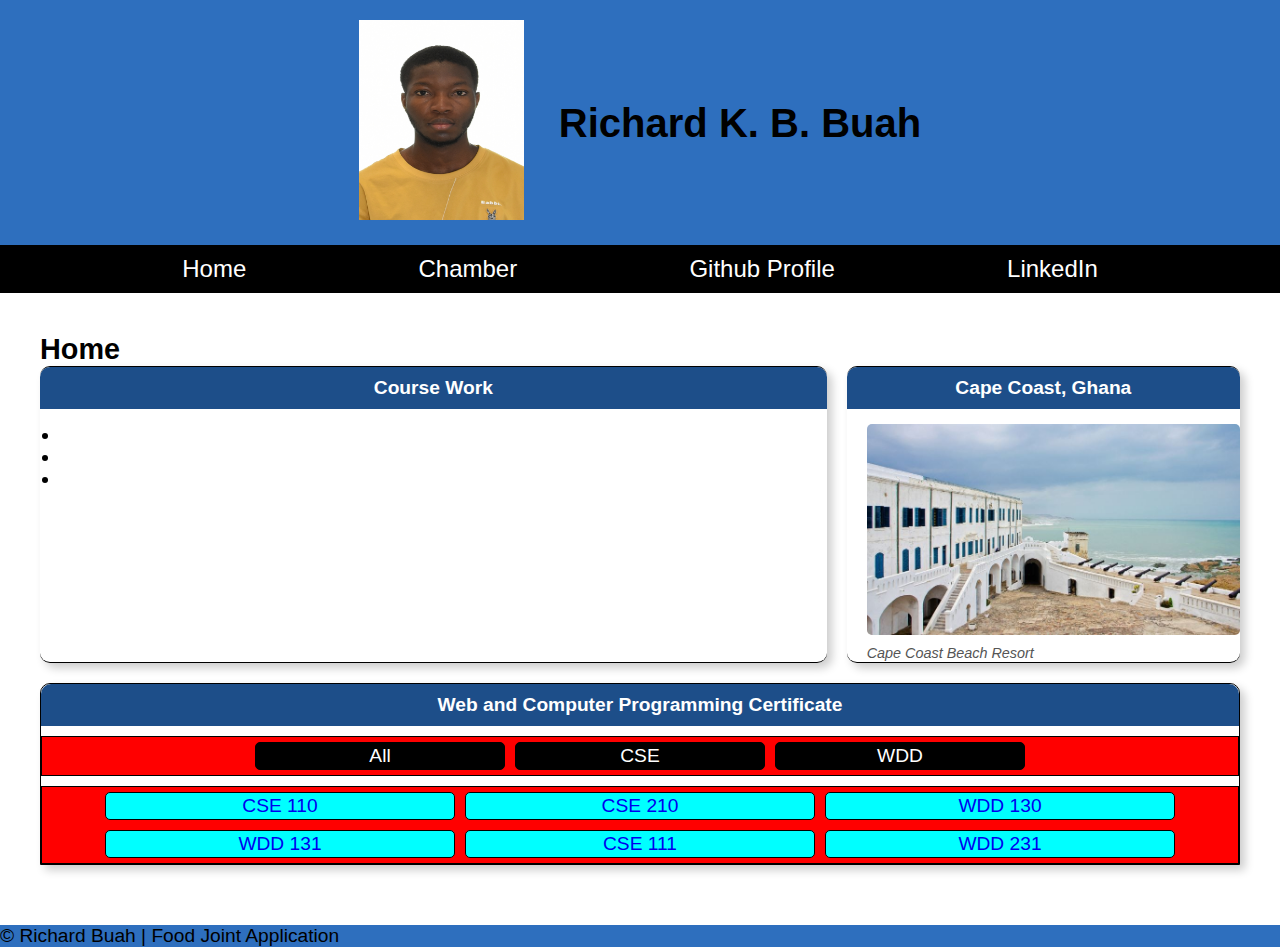
==== index.html @ 62bd8277 "progress into week 2" ====
<!DOCTYPE html>
<html lang="en">
<head>
    <meta charset="UTF-8">
    <meta name="viewport" content="width=device-width, initial-scale=1.0">
    <link rel="stylesheet" href="styles/normalize.css"> 
    <title>Home Page</title>
    <link rel="stylesheet" href="styles/small.css">
    <link rel="stylesheet" href="styles/large.css">
    <link rel="stylesheet" href="styles/normalize.css">
    <script src="scripts/dates.js"></script>
    <script src="scripts/navigation.js"></script>
    <script src="scripts/course.js"></script>
</head>
<body>
    <header>
        <figure>
            <img src="images/profile.jpg" alt="Profile Picture" width="200px" height="200px">
        </figure>
        <span id="namehead">Richard K. B. Buah</span>
    </header>

    <nav>
        <a href="#">Home</a>
        <a href="#">Chamber</a>
        <a href="#">Github Profile</a>
        <a href="#">LinkedIn</a>
    </nav>

    <main>
        <h2>Home</h2>
        <section class="firstbox">
            <div class="coursework">
                <h2>Course Work</h2>
                <ul>
                    <li></li>
                    <li></li>
                    <li></li>
                </ul>
            </div>
            <div class="country">
                <h2>Cape Coast, Ghana</h2>
                <figure>
                    <img src="images/castle.png" alt="Cape Coast Castle">
                    <figcaption>Cape Coast Beach Resort</figcaption>
                </figure>
            </div>
        </section>
        <section class="program">
            <h2>Web and Computer Programming Certificate</h2>
            <div class="programhead">
                <div><a href="#">All</a></div>
                <div><a href="#">CSE</a></div>
                <div><a href="#">WDD</a></div>
            </div>
            <div class="programcourse">
                <div><a href="#">CSE 110</a></div>
                <div><a href="#">CSE 210</a></div>
                <div><a href="#">WDD 130</a></div>
                <div><a href="#">WDD 131</a></div>
                <div><a href="#">CSE 111</a></div>
                <div><a href="#">WDD 231</a></div>
            </div>
        </section>
    </main>

    <footer>
        <p>&copy;<span id="currentyear"></span> Richard Buah | Food Joint Application</p>
        <p class="lastModified"></p>
    </footer>
</body>
</html>
---- styles/small.css ----
/* Universal Reset */
* {
    margin: 0;
    padding: 0;
    box-sizing: border-box;
}

body {
    font-family: 'Roboto', sans-serif;
    font-size: 1.2rem;
}

header {
    background-color: rgb(46, 111, 190);
    display: flex;
    justify-content: center;
    align-items: center;
    padding: 20px;
}

#namehead {
    font-weight: 900;
    font-size: 2.5rem;
}

header img {
    padding-right: 35px;
}

nav {
    display: flex;
    justify-content: space-evenly;
    background-color: black; 
    font-size: 1.5rem; 
    padding: 10px;
}

nav a {
    text-decoration: none;
    color: white;
}

main {
    padding: 1.5rem;
    margin: 1rem;
}

section {
    margin-bottom: 20px;
}

.firstbox {
    display: grid;
    grid-template-columns: 2fr 1fr;
    gap: 20px;
}

.program {
    border-top-left-radius: 10px;
    border-top-right-radius: 10px;
    border: 1px solid black;
    box-shadow: 5px 5px 10px rgba(0, 0, 0, 0.2);
    background-color: white;
    padding: 0;
    position: relative; 
}

.coursework {
    background-color: lightgray;
    padding: 20px;
}

.country {
    background-color: lightblue;
    padding: 20px;
}


.coursework, .country {
    display: flex;
    flex-direction: column;
    justify-content: right;
    border-top: 1px solid black;
    border-bottom: 1px solid black;
    border-radius: 10px;
    box-shadow: 5px 5px 10px rgba(0, 0, 0, 0.2);
    background-color: white;
    padding: 0;
    position: relative; 
}

.coursework h2, .country h2, .program h2 {
    background-color: #1d4e89; 
    color: white;
    width: 100%;
    padding: 10px;
    margin: 0;
    border-top-left-radius: 10px;
    border-top-right-radius: 10px;
    text-align: center;
    font-size: 1.2rem;
}

.programhead, .programcourse {
    display: flex;
    justify-content: center;
    border: 1px solid black;
    flex-wrap: wrap;
    margin-top: 10px;
    background-color: red;
}

.programhead a {
    display: block;
    text-decoration: none;
    background-color: black;
    color: white;
    padding: 2px;
    margin: 5px;
    border: 1px solid black;
    border-radius: 5px;
    width: 250px;
    text-align: center;
}

.programcourse a {
    display: flex;
    justify-content: center;
    flex-direction: column wrap;
    text-decoration: none;
    padding: 2px;
    margin: 5px;
    border: 1px solid black;
    border-radius: 5px;
    width: 350px;
    background-color: aqua;
}

.coursework ul, .country figure {
    margin-top: 15px;
    padding-left: 20px;
}

.country img {
    max-width: 100%;
    height: auto;
    border-radius: 5px;
}

.country figcaption {
    font-style: italic;
    font-size: 0.9rem;
    color: #555;
    margin-top: 5px;
}

footer {
    background-color: rgb(46, 111, 190);
}
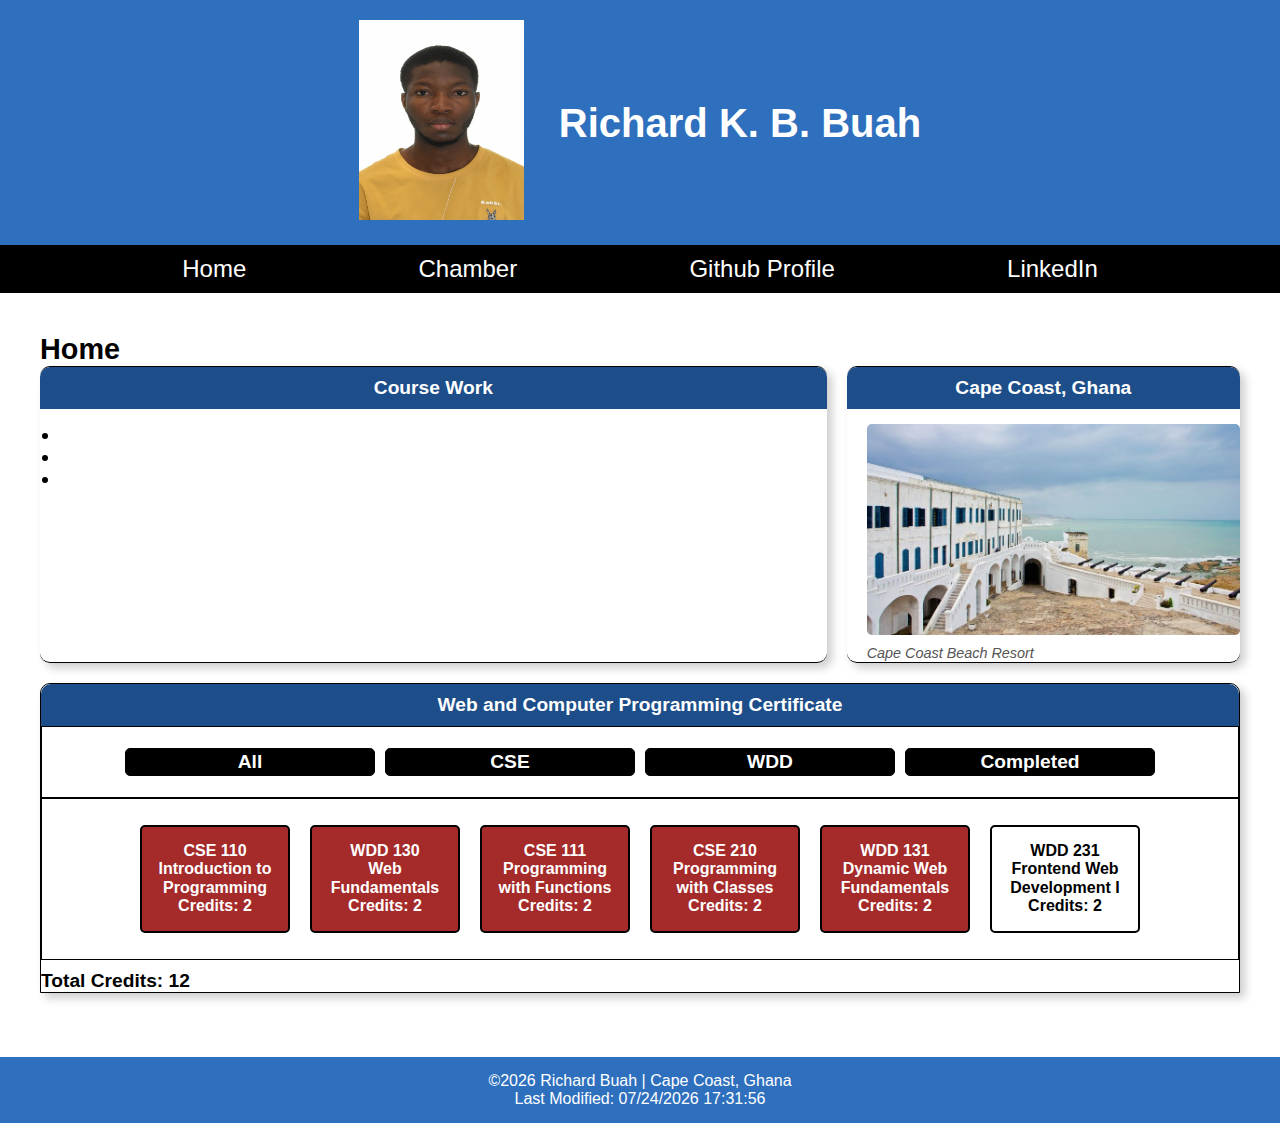
==== commit 08017258: "update late" ====
--- a/index.html
+++ b/index.html
@@ -6,11 +6,11 @@
     <link rel="stylesheet" href="styles/normalize.css"> 
     <title>Home Page</title>
     <link rel="stylesheet" href="styles/small.css">
-    <link rel="stylesheet" href="styles/large.css">
+    <!-- <link rel="stylesheet" href="styles/large.css"> -->
     <link rel="stylesheet" href="styles/normalize.css">
-    <script src="scripts/dates.js"></script>
-    <script src="scripts/navigation.js"></script>
-    <script src="scripts/course.js"></script>
+    <script src="scripts/dates.js" defer></script>
+    <script src="scripts/navigation.js" defer></script>
+    <script src="scripts/course.js" defer></script>
 </head>
 <body>
     <header>
@@ -49,23 +49,18 @@
         <section class="program">
             <h2>Web and Computer Programming Certificate</h2>
             <div class="programhead">
-                <div><a href="#">All</a></div>
-                <div><a href="#">CSE</a></div>
-                <div><a href="#">WDD</a></div>
+                <button id="all-btn">All</button>
+                <button id="cse-btn">CSE</button>
+                <button id="wdd-btn">WDD</button>
+                <button id="completed-btn">Completed</button>
             </div>
-            <div class="programcourse">
-                <div><a href="#">CSE 110</a></div>
-                <div><a href="#">CSE 210</a></div>
-                <div><a href="#">WDD 130</a></div>
-                <div><a href="#">WDD 131</a></div>
-                <div><a href="#">CSE 111</a></div>
-                <div><a href="#">WDD 231</a></div>
-            </div>
+            <div class="programcourse"></div>
+            <p id="credit-total" class="credit-display">Total Credits: 0</p>
         </section>
     </main>
 
     <footer>
-        <p>&copy;<span id="currentyear"></span> Richard Buah | Food Joint Application</p>
+        <p>&copy;<span id="currentyear"></span> Richard Buah | Cape Coast, Ghana</p>
         <p class="lastModified"></p>
     </footer>
 </body>
--- a/styles/small.css
+++ b/styles/small.css
@@ -16,6 +16,7 @@
     justify-content: center;
     align-items: center;
     padding: 20px;
+    color: white;
 }
 
 #namehead {
@@ -106,10 +107,65 @@
     justify-content: center;
     border: 1px solid black;
     flex-wrap: wrap;
+    padding: 1rem;
+    background-color: white;
+}
+
+/* Filter Buttons */
+.programhead button {
+    display: block;
+    text-decoration: none;
+    background-color: black;
+    color: white;
+    padding: 2px;
+    margin: 5px;
+    border: 1px solid black;
+    border-radius: 5px;
+    width: 250px;
+    text-align: center;
+    cursor: pointer;
+    font-weight: bold;
+}
+
+.programhead button:hover {
+    background-color: grey;
+}
+
+/* Course Cards */
+.course-card {
+    display: flex;
+    flex-direction: column;
+    justify-content: center;
+    align-items: center;
+    text-align: center;
+    padding: 15px;
+    border-radius: 5px;
+    width: 150px;
+    font-size: 1rem;
+    font-weight: bold;
+    border: 2px solid black;
+    margin: 10px;
+}
+
+/* Completed Course Style */
+.course-card.completed {
+    background-color: rgb(91, 73, 73);
+    color: white;
+}
+
+/* Uncompleted Course Style */
+.course-card.uncompleted {
+    background-color: white;
+    color: black;
+}
+
+/* Credit Display */
+.credit-display {
+    font-size: 1.2rem;
+    font-weight: bold;
     margin-top: 10px;
-    background-color: red;
-}
-
+}
+/* 
 .programhead a {
     display: block;
     text-decoration: none;
@@ -126,6 +182,7 @@
 .programcourse a {
     display: flex;
     justify-content: center;
+    align-items: center;
     flex-direction: column wrap;
     text-decoration: none;
     padding: 2px;
@@ -133,8 +190,9 @@
     border: 1px solid black;
     border-radius: 5px;
     width: 350px;
+    min-height: 3rem;
     background-color: aqua;
-}
+} */
 
 .coursework ul, .country figure {
     margin-top: 15px;
@@ -156,4 +214,17 @@
 
 footer {
     background-color: rgb(46, 111, 190);
+    color: white;
+    text-align: center;
+    padding: 15px;
+    margin-top: 20px;
+}
+
+footer p {
+    font-size: 1rem;
+}
+
+footer .last-update {
+    color: yellow;
+    font-size: 0.9rem;
 }--- a/styles/large.css
+++ b/styles/large.css
@@ -0,0 +1,190 @@
+/* Universal Reset */
+* {
+    margin: 0;
+    padding: 0;
+    box-sizing: border-box;
+}
+
+body {
+    font-family: 'Roboto', sans-serif;
+    font-size: 1.2rem;
+}
+
+/* HEADER */
+header {
+    background-color: rgb(46, 111, 190);
+    display: flex;
+    align-items: center;
+    padding: 15px 20px;
+    color: white;
+}
+
+header img {
+    width: 60px;
+    height: 60px;
+    border-radius: 50%;
+    margin-right: 15px;
+}
+
+#namehead {
+    font-weight: 900;
+    font-size: 2rem;
+    text-align: center;
+    flex-grow: 1; /* Centers the name */
+}
+
+/* NAVIGATION */
+nav {
+    display: flex;
+    justify-content: space-evenly;
+    background-color: black; 
+    font-size: 1.2rem; 
+    padding: 10px;
+}
+
+nav a {
+    text-decoration: none;
+    color: white;
+    padding: 5px 15px;
+}
+
+nav a:hover, nav a.active {
+    color: yellow;
+}
+
+/* MAIN CONTENT */
+main {
+    padding: 1.5rem;
+    margin: 1rem;
+}
+
+section {
+    margin-bottom: 20px;
+}
+
+/* GRID LAYOUT */
+.firstbox {
+    display: grid;
+    grid-template-columns: 2fr 1fr;
+    gap: 20px;
+}
+
+/* COURSEWORK & COUNTRY STYLING */
+.coursework, .country {
+    display: flex;
+    flex-direction: column;
+    align-items: center;
+    border: 1px solid black;
+    border-radius: 10px;
+    box-shadow: 5px 5px 10px rgba(0, 0, 0, 0.2);
+    background-color: white;
+    padding: 20px;
+    text-align: center;
+}
+
+.coursework h2, .country h2 {
+    background-color: #1d4e89;
+    color: white;
+    width: 100%;
+    padding: 10px;
+    border-top-left-radius: 10px;
+    border-top-right-radius: 10px;
+    text-align: center;
+    font-size: 1.2rem;
+}
+
+/* LIST STYLING */
+.coursework ul {
+    padding-left: 20px;
+    list-style-position: inside;
+}
+
+/* IMAGE STYLING */
+.country img {
+    max-width: 100%;
+    height: auto;
+    border-radius: 5px;
+}
+
+/* CERTIFICATE SECTION */
+.program {
+    border-radius: 10px;
+    box-shadow: 5px 5px 10px rgba(0, 0, 0, 0.2);
+    background-color: white;
+    padding: 0;
+    text-align: center;
+    margin-top: 20px;
+}
+
+.program h2 {
+    background-color: #1d4e89;
+    color: white;
+    width: 100%;
+    padding: 15px;
+    margin: 0;
+    border-top-left-radius: 10px;
+    border-top-right-radius: 10px;
+    text-align: center;
+    font-size: 1.4rem;
+}
+
+/* BUTTON CONTAINER */
+.programhead, .programcourse {
+    display: flex;
+    justify-content: center;
+    flex-wrap: wrap;
+    gap: 10px;
+    margin-top: 10px;
+}
+
+/* TOP FILTER BUTTONS */
+.programhead a {
+    text-decoration: none;
+    background-color: black;
+    color: white;
+    padding: 8px 15px;
+    border-radius: 5px;
+    font-weight: bold;
+    text-align: center;
+    width: 100px;
+}
+
+/* COURSE BUTTONS */
+.programcourse a {
+    display: flex;
+    justify-content: center;
+    align-items: center;
+    text-decoration: none;
+    padding: 15px;
+    font-size: 1rem;
+    border-radius: 5px;
+    width: 120px;
+    text-align: center;
+    font-weight: bold;
+    background-color: brown;
+    color: white;
+}
+
+/* WHITE BACKGROUND BUTTON */
+.programcourse a:nth-child(3), .programcourse a:nth-child(6) {
+    background-color: lightgray;
+    color: black;
+}
+
+/* FOOTER */
+footer {
+    background-color: rgb(46, 111, 190);
+    color: white;
+    text-align: center;
+    padding: 15px;
+    margin-top: 20px;
+}
+
+footer p {
+    font-size: 1rem;
+}
+
+footer .last-update {
+    color: yellow;
+    font-size: 0.9rem;
+}
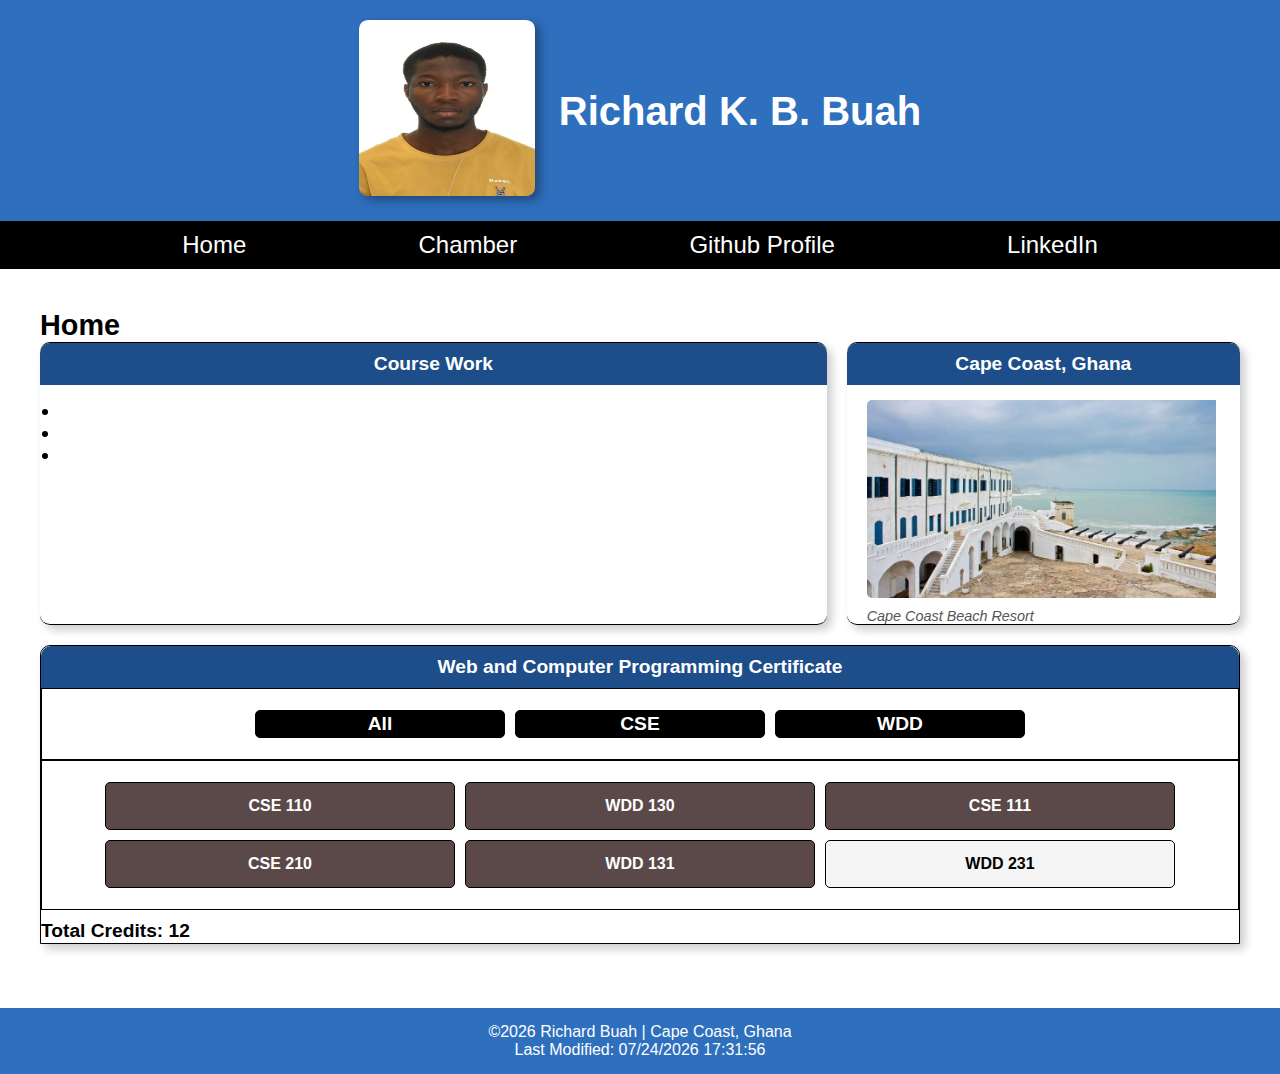
==== commit 956232a6: "last update 1" ====
--- a/index.html
+++ b/index.html
@@ -21,10 +21,10 @@
     </header>
 
     <nav>
-        <a href="#">Home</a>
+        <a href="index.html">Home</a>
         <a href="#">Chamber</a>
-        <a href="#">Github Profile</a>
-        <a href="#">LinkedIn</a>
+        <a href="https://github.com/RichardBuah" target="_blank">Github Profile</a>
+        <a href="https://linkedin.com/in/richard-buah-020079320" target="_blank">LinkedIn</a>
     </nav>
 
     <main>
@@ -41,7 +41,7 @@
             <div class="country">
                 <h2>Cape Coast, Ghana</h2>
                 <figure>
-                    <img src="images/castle.png" alt="Cape Coast Castle">
+                    <img src="images/castle.jpg" alt="Cape Coast Castle">
                     <figcaption>Cape Coast Beach Resort</figcaption>
                 </figure>
             </div>
@@ -52,7 +52,6 @@
                 <button id="all-btn">All</button>
                 <button id="cse-btn">CSE</button>
                 <button id="wdd-btn">WDD</button>
-                <button id="completed-btn">Completed</button>
             </div>
             <div class="programcourse"></div>
             <p id="credit-total" class="credit-display">Total Credits: 0</p>
--- a/styles/small.css
+++ b/styles/small.css
@@ -25,7 +25,11 @@
 }
 
 header img {
-    padding-right: 35px;
+    margin-right: 1.5rem;
+    max-width: 176px;
+    max-height: 176px;
+    border-radius: 5%;
+    box-shadow: 5px 4px 10px rgba(14, 14, 14, 0.4)
 }
 
 nav {
@@ -73,7 +77,6 @@
 
 .country {
     background-color: lightblue;
-    padding: 20px;
 }
 
 
@@ -148,14 +151,14 @@
 }
 
 /* Completed Course Style */
-.course-card.completed {
+.course-card-completed {
     background-color: rgb(91, 73, 73);
     color: white;
 }
 
 /* Uncompleted Course Style */
-.course-card.uncompleted {
-    background-color: white;
+.course-card-uncompleted {
+    background-color: whitesmoke;
     color: black;
 }
 
@@ -165,8 +168,8 @@
     font-weight: bold;
     margin-top: 10px;
 }
-/* 
-.programhead a {
+ 
+.programhead button {
     display: block;
     text-decoration: none;
     background-color: black;
@@ -179,7 +182,7 @@
     text-align: center;
 }
 
-.programcourse a {
+.programcourse button {
     display: flex;
     justify-content: center;
     align-items: center;
@@ -191,8 +194,7 @@
     border-radius: 5px;
     width: 350px;
     min-height: 3rem;
-    background-color: aqua;
-} */
+} 
 
 .coursework ul, .country figure {
     margin-top: 15px;
@@ -203,6 +205,7 @@
     max-width: 100%;
     height: auto;
     border-radius: 5px;
+    padding-right: 1.5rem;
 }
 
 .country figcaption {
--- a/styles/large.css
+++ b/styles/large.css
@@ -1,190 +1,3 @@
-/* Universal Reset */
-* {
-    margin: 0;
-    padding: 0;
-    box-sizing: border-box;
-}
-
-body {
-    font-family: 'Roboto', sans-serif;
-    font-size: 1.2rem;
-}
-
-/* HEADER */
-header {
-    background-color: rgb(46, 111, 190);
-    display: flex;
-    align-items: center;
-    padding: 15px 20px;
-    color: white;
-}
-
-header img {
-    width: 60px;
-    height: 60px;
-    border-radius: 50%;
-    margin-right: 15px;
-}
-
-#namehead {
-    font-weight: 900;
-    font-size: 2rem;
-    text-align: center;
-    flex-grow: 1; /* Centers the name */
-}
-
-/* NAVIGATION */
-nav {
-    display: flex;
-    justify-content: space-evenly;
-    background-color: black; 
-    font-size: 1.2rem; 
-    padding: 10px;
-}
-
-nav a {
-    text-decoration: none;
-    color: white;
-    padding: 5px 15px;
-}
-
-nav a:hover, nav a.active {
-    color: yellow;
-}
-
-/* MAIN CONTENT */
-main {
-    padding: 1.5rem;
-    margin: 1rem;
-}
-
-section {
-    margin-bottom: 20px;
-}
-
-/* GRID LAYOUT */
-.firstbox {
-    display: grid;
-    grid-template-columns: 2fr 1fr;
-    gap: 20px;
-}
-
-/* COURSEWORK & COUNTRY STYLING */
-.coursework, .country {
-    display: flex;
-    flex-direction: column;
-    align-items: center;
-    border: 1px solid black;
-    border-radius: 10px;
-    box-shadow: 5px 5px 10px rgba(0, 0, 0, 0.2);
-    background-color: white;
-    padding: 20px;
-    text-align: center;
-}
-
-.coursework h2, .country h2 {
-    background-color: #1d4e89;
-    color: white;
-    width: 100%;
-    padding: 10px;
-    border-top-left-radius: 10px;
-    border-top-right-radius: 10px;
-    text-align: center;
-    font-size: 1.2rem;
-}
-
-/* LIST STYLING */
-.coursework ul {
-    padding-left: 20px;
-    list-style-position: inside;
-}
-
-/* IMAGE STYLING */
-.country img {
-    max-width: 100%;
-    height: auto;
-    border-radius: 5px;
-}
-
-/* CERTIFICATE SECTION */
-.program {
-    border-radius: 10px;
-    box-shadow: 5px 5px 10px rgba(0, 0, 0, 0.2);
-    background-color: white;
-    padding: 0;
-    text-align: center;
-    margin-top: 20px;
-}
-
-.program h2 {
-    background-color: #1d4e89;
-    color: white;
-    width: 100%;
-    padding: 15px;
-    margin: 0;
-    border-top-left-radius: 10px;
-    border-top-right-radius: 10px;
-    text-align: center;
-    font-size: 1.4rem;
-}
-
-/* BUTTON CONTAINER */
-.programhead, .programcourse {
-    display: flex;
-    justify-content: center;
-    flex-wrap: wrap;
-    gap: 10px;
-    margin-top: 10px;
-}
-
-/* TOP FILTER BUTTONS */
-.programhead a {
-    text-decoration: none;
-    background-color: black;
-    color: white;
-    padding: 8px 15px;
-    border-radius: 5px;
-    font-weight: bold;
-    text-align: center;
-    width: 100px;
-}
-
-/* COURSE BUTTONS */
-.programcourse a {
-    display: flex;
-    justify-content: center;
-    align-items: center;
-    text-decoration: none;
-    padding: 15px;
-    font-size: 1rem;
-    border-radius: 5px;
-    width: 120px;
-    text-align: center;
-    font-weight: bold;
-    background-color: brown;
-    color: white;
-}
-
-/* WHITE BACKGROUND BUTTON */
-.programcourse a:nth-child(3), .programcourse a:nth-child(6) {
-    background-color: lightgray;
-    color: black;
-}
-
-/* FOOTER */
-footer {
-    background-color: rgb(46, 111, 190);
-    color: white;
-    text-align: center;
-    padding: 15px;
-    margin-top: 20px;
-}
-
-footer p {
-    font-size: 1rem;
-}
-
-footer .last-update {
-    color: yellow;
-    font-size: 0.9rem;
-}
+@media screen {
+    
+}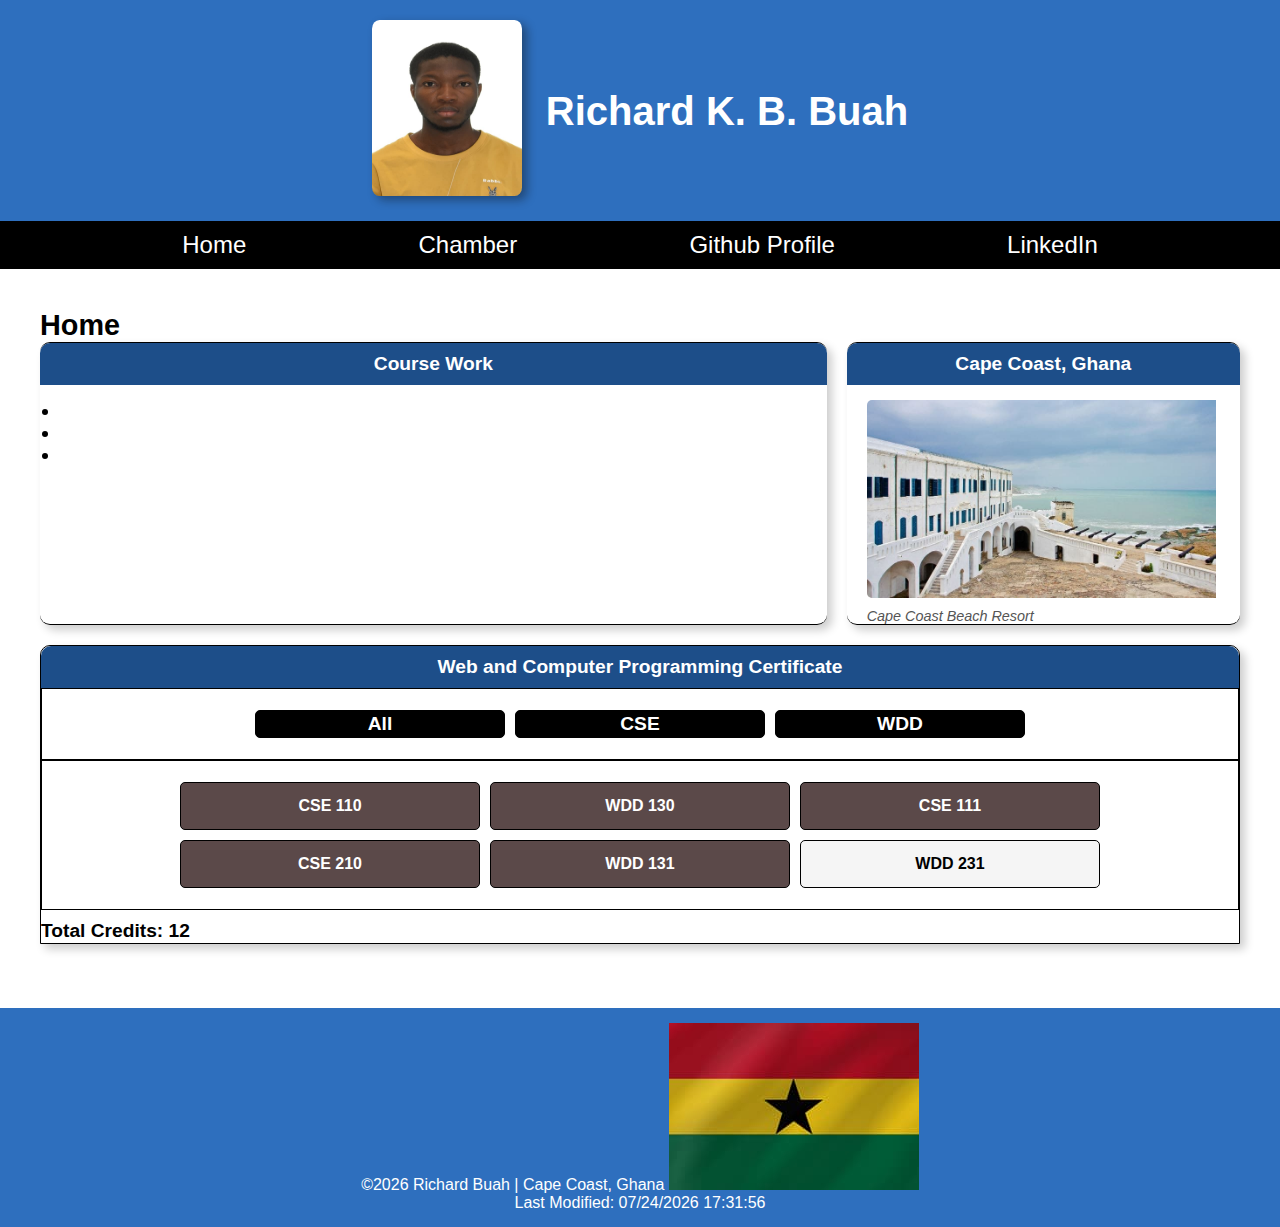
==== commit 57748812: "Final push" ====
--- a/index.html
+++ b/index.html
@@ -6,7 +6,7 @@
     <link rel="stylesheet" href="styles/normalize.css"> 
     <title>Home Page</title>
     <link rel="stylesheet" href="styles/small.css">
-    <!-- <link rel="stylesheet" href="styles/large.css"> -->
+    <link rel="stylesheet" href="styles/large.css">
     <link rel="stylesheet" href="styles/normalize.css">
     <script src="scripts/dates.js" defer></script>
     <script src="scripts/navigation.js" defer></script>
@@ -15,11 +15,11 @@
 <body>
     <header>
         <figure>
-            <img src="images/profile.jpg" alt="Profile Picture" width="200px" height="200px">
+            <img src="images/profile.jpg" alt="Profile Picture" width="150px" height="200px">
         </figure>
         <span id="namehead">Richard K. B. Buah</span>
+        <button class="menu-toggle">☰</button>
     </header>
-
     <nav>
         <a href="index.html">Home</a>
         <a href="#">Chamber</a>
@@ -59,7 +59,7 @@
     </main>
 
     <footer>
-        <p>&copy;<span id="currentyear"></span> Richard Buah | Cape Coast, Ghana</p>
+        <p>&copy;<span id="currentyear"></span> Richard Buah | Cape Coast, Ghana <img src="images/flag.jpg" alt="Ghana Flag" id="flag"></p>
         <p class="lastModified"></p>
     </footer>
 </body>
--- a/styles/large.css
+++ b/styles/large.css
@@ -1,3 +1,121 @@
-@media screen {
+@media (min-width: 740px) {
+    .menu-toggle {
+        display: none;
+    }
+
+    header img {
+        margin-right: 1.5rem;
+        max-width: 176px;
+        max-height: 176px;
+        border-radius: 5%;
+        box-shadow: 5px 4px 10px rgba(14, 14, 14, 0.4)
+    }
+
+    nav {
+        display: flex;
+        justify-content: space-evenly;
+        background-color: black; 
+        font-size: 1.5rem; 
+        padding: 10px;
+    }
     
+    nav a {
+        text-decoration: none;
+        color: white;
+    }
+
+    .firstbox {
+        display: grid;
+        grid-template-columns: 2fr 1fr;
+        gap: 20px;
+    }
+    
+    .program {
+        border-top-left-radius: 10px;
+        border-top-right-radius: 10px;
+        border: 1px solid black;
+        box-shadow: 5px 5px 10px rgba(0, 0, 0, 0.2);
+        background-color: white;
+        padding: 0;
+        position: relative; 
+    }
+    
+    .programhead, .programcourse {
+        display: flex;
+        justify-content: center;
+        border: 1px solid black;
+        flex-wrap: wrap;
+        padding: 1rem;
+        background-color: white;
+    }
+
+    .coursework, .country {
+        display: flex;
+        flex-direction: column;
+        justify-content: right;
+        border-top: 1px solid black;
+        border-bottom: 1px solid black;
+        border-radius: 10px;
+        box-shadow: 5px 5px 10px rgba(0, 0, 0, 0.2);
+        background-color: white;
+        padding: 0;
+        position: relative; 
+    }
+    
+    /* Filter Buttons */
+    .programhead button {
+        display: flex;
+        justify-content: center;
+        flex: 1 1 30%;
+        min-width: 100px;
+        max-width: 250px;
+        text-decoration: none;
+        background-color: black;
+        color: white;
+        padding: 2px;
+        margin: 5px;
+        border: 1px solid black;
+        border-radius: 5px;
+        width: 250px;
+        text-align: center;
+        cursor: pointer;
+        font-weight: bold;
+    }
+    
+    .programhead button:hover {
+        background-color: grey;
+    }
+    
+    /* Course Cards */
+    .course-card {
+        display: flex;
+        flex: 1 1 30%;
+        min-width: 120px;
+        max-width: 300px;
+        flex-direction: column;
+        justify-content: center;
+        align-items: center;
+        text-align: center;
+        padding: 15px;
+        border-radius: 5px;
+        width: 150px;
+        font-size: 1rem;
+        font-weight: bold;
+        border: 2px solid black;
+        margin: 10px;
+    }
+    
+    .programcourse button {
+        display: flex;
+        justify-content: center;
+        align-items: center;
+        flex-direction: column wrap;
+        text-decoration: none;
+        padding: 2px;
+        margin: 5px;
+        border: 1px solid black;
+        border-radius: 5px;
+        width: 350px;
+        min-height: 3rem;
+    }     
 }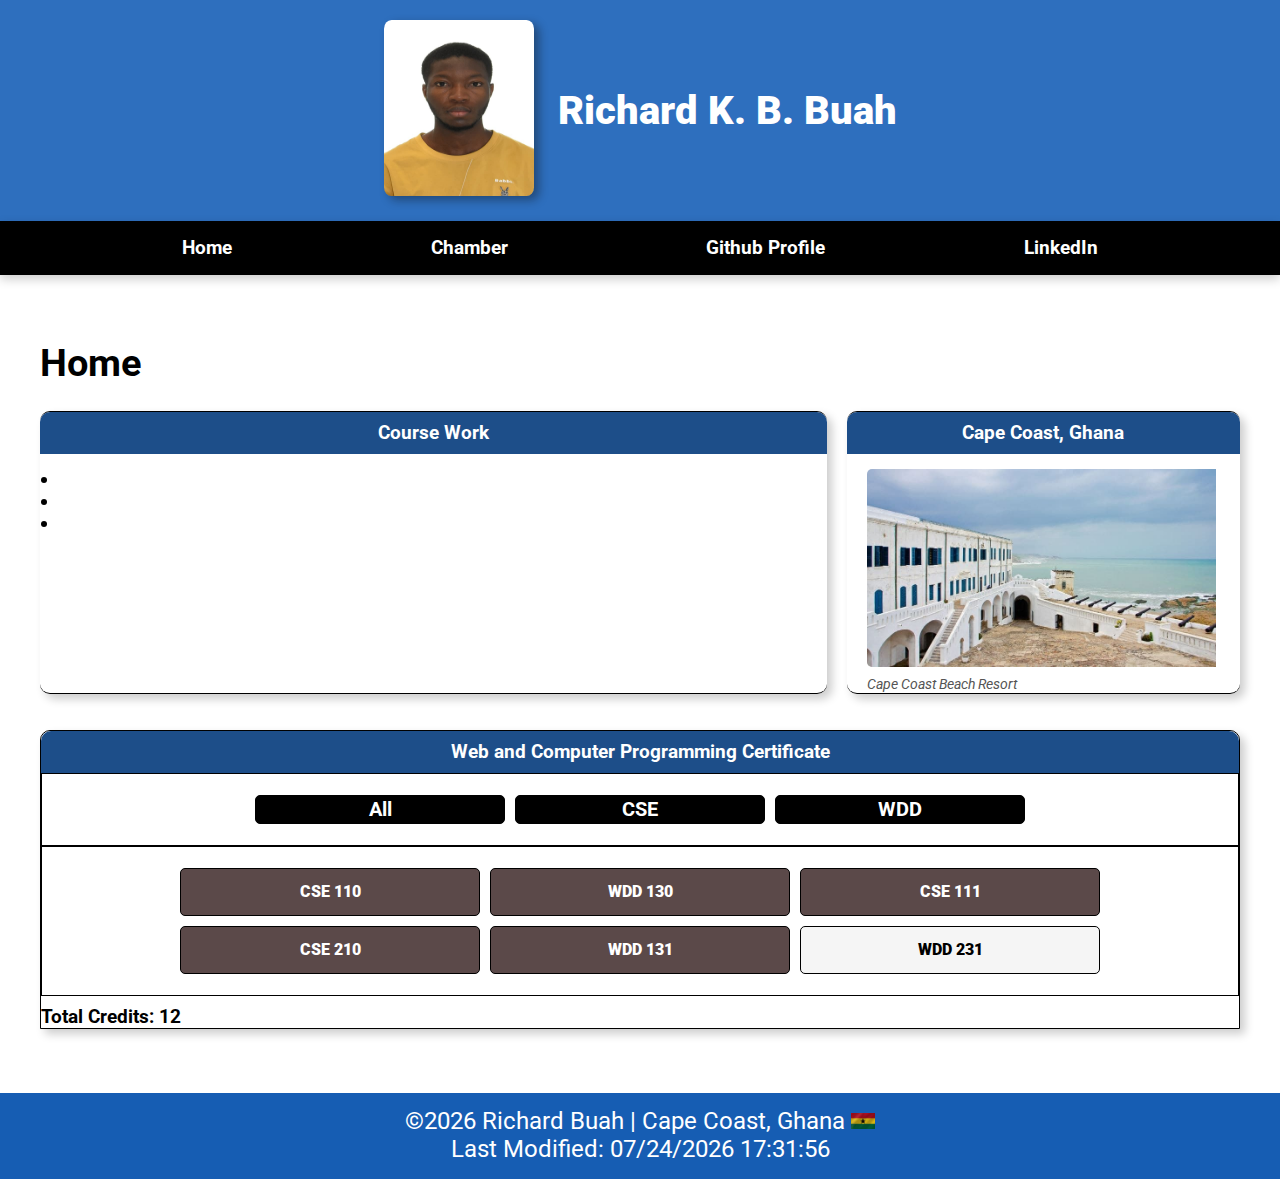
==== commit b90a15d0: "Finals update" ====
--- a/index.html
+++ b/index.html
@@ -3,14 +3,17 @@
 <head>
     <meta charset="UTF-8">
     <meta name="viewport" content="width=device-width, initial-scale=1.0">
+    <meta name="description" content="WDD 231 - Web FrontEnd Development I | Richard Buah | This is a dynamic website.">
+    <meta name="Author" content="Richard Buah">
     <link rel="stylesheet" href="styles/normalize.css"> 
-    <title>Home Page</title>
+    <title>Home Page - Richard BuahS</title>
     <link rel="stylesheet" href="styles/small.css">
     <link rel="stylesheet" href="styles/large.css">
     <link rel="stylesheet" href="styles/normalize.css">
     <script src="scripts/dates.js" defer></script>
     <script src="scripts/navigation.js" defer></script>
     <script src="scripts/course.js" defer></script>
+    <link href="https://fonts.googleapis.com/css2?family=Roboto:wght@400;700&display=swap" rel="stylesheet">
 </head>
 <body>
     <header>
@@ -28,23 +31,23 @@
     </nav>
 
     <main>
-        <h2>Home</h2>
+        <h1>Home</h1>
         <section class="firstbox">
-            <div class="coursework">
+            <section class="coursework">
                 <h2>Course Work</h2>
                 <ul>
                     <li></li>
                     <li></li>
                     <li></li>
                 </ul>
-            </div>
-            <div class="country">
+            </section>
+            <section class="country">
                 <h2>Cape Coast, Ghana</h2>
                 <figure>
                     <img src="images/castle.jpg" alt="Cape Coast Castle">
                     <figcaption>Cape Coast Beach Resort</figcaption>
                 </figure>
-            </div>
+            </section>
         </section>
         <section class="program">
             <h2>Web and Computer Programming Certificate</h2>
--- a/styles/small.css
+++ b/styles/small.css
@@ -24,25 +24,33 @@
     font-size: 2.5rem;
 }
 
-header img {
-    margin-right: 1.5rem;
-    max-width: 176px;
-    max-height: 176px;
-    border-radius: 5%;
-    box-shadow: 5px 4px 10px rgba(14, 14, 14, 0.4)
-}
-
 nav {
-    display: flex;
-    justify-content: space-evenly;
-    background-color: black; 
-    font-size: 1.5rem; 
-    padding: 10px;
+    display: none;
+    flex-direction: column;
+    background-color: #1d4e89;
+    width: 100%;
+    text-align: center;
+    margin-bottom: 1rem;
+    box-shadow: 0 4px 10px rgba(0,0,0,0.2);
+    transition: all 0.3s ease-in-out;
+}
+
+nav.open {
+    display: flex;
 }
 
 nav a {
-    text-decoration: none;
-    color: white;
+    display: block;
+    background-color: black;
+    padding: 1rem;
+    color: white;
+    text-decoration: none;
+    font-weight: bold;
+    border-top: 1px solid rgba(255, 255, 255, 0.2);
+}
+
+nav a:hover {
+    background-color: #163d66;
 }
 
 main {
@@ -54,10 +62,37 @@
     margin-bottom: 20px;
 }
 
+.coursework {
+    background-color: lightgray;
+    padding: 20px;
+}
+
+.country {
+    background-color: lightblue;
+}
+
+.menu-toggle {
+    display: block;
+    font-size: 2rem;
+    background: none;
+    border: none;
+    color: white;
+    cursor: pointer;
+    margin-left: auto;
+    padding: 10px 15px;
+}
+
+header img {
+    margin-right: 1.5rem;
+    max-width: 150px;
+    max-height: 125px;
+    border-radius: 5%;
+    box-shadow: 5px 4px 10px rgba(14, 14, 14, 0.4)
+}
+
 .firstbox {
-    display: grid;
-    grid-template-columns: 2fr 1fr;
-    gap: 20px;
+    display: flex;
+    flex-direction: column;
 }
 
 .program {
@@ -70,15 +105,14 @@
     position: relative; 
 }
 
-.coursework {
-    background-color: lightgray;
-    padding: 20px;
-}
-
-.country {
-    background-color: lightblue;
-}
-
+.programhead, .programcourse {
+    display: flex;
+    justify-content: center;
+    border: 1px solid black;
+    flex-wrap: wrap;
+    padding: 1rem;
+    background-color: white;
+}
 
 .coursework, .country {
     display: flex;
@@ -90,7 +124,80 @@
     box-shadow: 5px 5px 10px rgba(0, 0, 0, 0.2);
     background-color: white;
     padding: 0;
+    margin-bottom: 1rem;
     position: relative; 
+}
+
+/* Filter Buttons */
+.programhead button {
+    display: flex;
+    justify-content: center;
+    flex: 1;
+    text-decoration: none;
+    background-color:#1a1a40;
+    color: white;
+    padding: 2px;
+    margin: 5px;
+    border: 1px solid black;
+    border-radius: 5px;
+    width: 250px;
+    text-align: center;
+    cursor: pointer;
+    font-weight: bold;
+    font-size: 1.25rem;
+}
+
+.programhead button:hover {
+    background-color: grey;
+}
+
+/* Course Cards */
+.course-card {
+    display: flex;
+    flex-direction: column;
+    justify-content: center;
+    align-items: center;
+    text-align: center;
+    padding: 15px;
+    border-radius: 5px;
+    width: 150px;
+    font-size: 1rem;
+    font-weight: bold;
+    border: 2px solid black;
+    margin: 10px;
+}
+
+/* Completed Course Style */
+.course-card-completed {
+    background-color: rgb(91, 73, 73);
+    color: white;
+}
+
+/* Uncompleted Course Style */
+.course-card-uncompleted {
+    background-color: whitesmoke;
+    color: black;
+}
+
+/* Credit Display */
+.credit-display {
+    font-size: 1.2rem;
+    font-weight: bold;
+    margin-top: 10px;
+}
+
+.programcourse button {
+    display: flex;
+    justify-content: center;
+    align-items: center;
+    flex-direction: column;
+    text-decoration: none;
+    padding: 2px;
+    margin: 5px;
+    border: 1px solid black;
+    border-radius: 5px;
+    width: 350px;
+    min-height: 3rem;
 }
 
 .coursework h2, .country h2, .program h2 {
@@ -104,70 +211,6 @@
     text-align: center;
     font-size: 1.2rem;
 }
-
-.programhead, .programcourse {
-    display: flex;
-    justify-content: center;
-    border: 1px solid black;
-    flex-wrap: wrap;
-    padding: 1rem;
-    background-color: white;
-}
-
-/* Filter Buttons */
-.programhead button {
-    display: block;
-    text-decoration: none;
-    background-color: black;
-    color: white;
-    padding: 2px;
-    margin: 5px;
-    border: 1px solid black;
-    border-radius: 5px;
-    width: 250px;
-    text-align: center;
-    cursor: pointer;
-    font-weight: bold;
-}
-
-.programhead button:hover {
-    background-color: grey;
-}
-
-/* Course Cards */
-.course-card {
-    display: flex;
-    flex-direction: column;
-    justify-content: center;
-    align-items: center;
-    text-align: center;
-    padding: 15px;
-    border-radius: 5px;
-    width: 150px;
-    font-size: 1rem;
-    font-weight: bold;
-    border: 2px solid black;
-    margin: 10px;
-}
-
-/* Completed Course Style */
-.course-card-completed {
-    background-color: rgb(91, 73, 73);
-    color: white;
-}
-
-/* Uncompleted Course Style */
-.course-card-uncompleted {
-    background-color: whitesmoke;
-    color: black;
-}
-
-/* Credit Display */
-.credit-display {
-    font-size: 1.2rem;
-    font-weight: bold;
-    margin-top: 10px;
-}
  
 .programhead button {
     display: block;
@@ -181,20 +224,6 @@
     width: 250px;
     text-align: center;
 }
-
-.programcourse button {
-    display: flex;
-    justify-content: center;
-    align-items: center;
-    flex-direction: column wrap;
-    text-decoration: none;
-    padding: 2px;
-    margin: 5px;
-    border: 1px solid black;
-    border-radius: 5px;
-    width: 350px;
-    min-height: 3rem;
-} 
 
 .coursework ul, .country figure {
     margin-top: 15px;
@@ -216,18 +245,23 @@
 }
 
 footer {
-    background-color: rgb(46, 111, 190);
-    color: white;
+    background-color: rgb(22, 93, 179);
+    color:white;
     text-align: center;
     padding: 15px;
     margin-top: 20px;
 }
 
+#flag {
+    max-width: 1.5rem;
+    height: auto;
+}
+
 footer p {
-    font-size: 1rem;
+    font-size: 1.5rem;
 }
 
 footer .last-update {
-    color: yellow;
-    font-size: 0.9rem;
+    color: #ffffff;
+    font-weight: bold;
 }--- a/styles/large.css
+++ b/styles/large.css
@@ -13,13 +13,14 @@
 
     nav {
         display: flex;
+        flex-direction: row;
         justify-content: space-evenly;
-        background-color: black; 
-        font-size: 1.5rem; 
-        padding: 10px;
+        align-items: center;
+        background-color: #000;
     }
     
     nav a {
+        border: none;
         text-decoration: none;
         color: white;
     }
@@ -80,6 +81,7 @@
         text-align: center;
         cursor: pointer;
         font-weight: bold;
+        font-size: 1.25rem;
     }
     
     .programhead button:hover {
@@ -109,7 +111,7 @@
         display: flex;
         justify-content: center;
         align-items: center;
-        flex-direction: column wrap;
+        flex-direction: column;
         text-decoration: none;
         padding: 2px;
         margin: 5px;
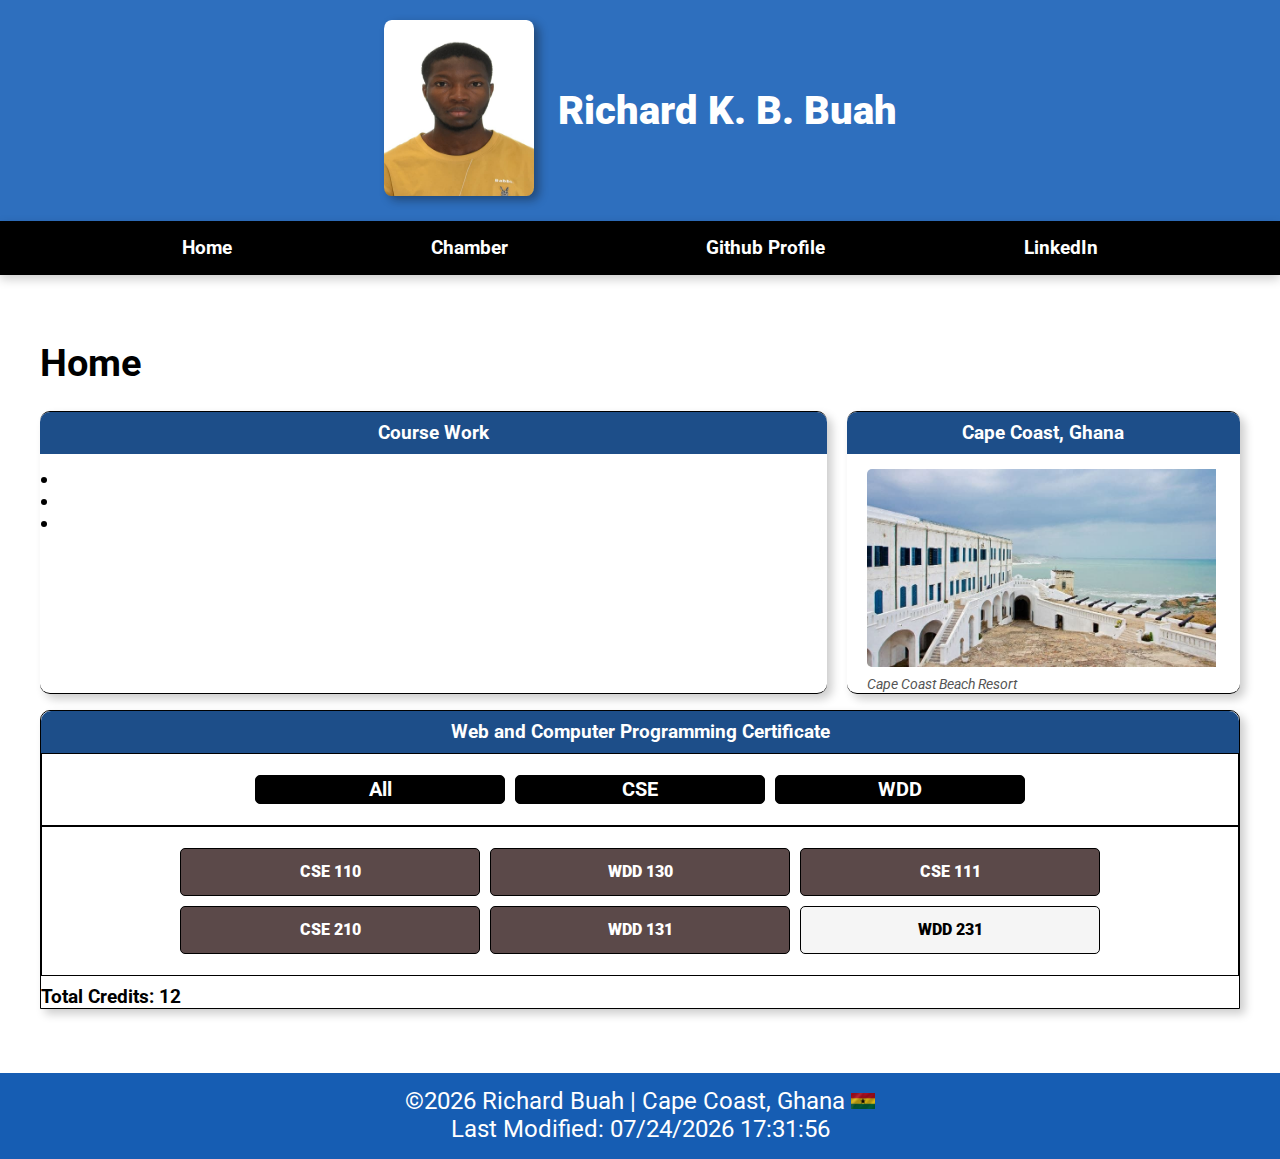
==== commit 1f242cc5: "done" ====
--- a/index.html
+++ b/index.html
@@ -4,7 +4,7 @@
     <meta charset="UTF-8">
     <meta name="viewport" content="width=device-width, initial-scale=1.0">
     <meta name="description" content="WDD 231 - Web FrontEnd Development I | Richard Buah | This is a dynamic website.">
-    <meta name="Author" content="Richard Buah">
+    <meta name="author" content="Richard Buah">
     <link rel="stylesheet" href="styles/normalize.css"> 
     <title>Home Page - Richard BuahS</title>
     <link rel="stylesheet" href="styles/small.css">
@@ -13,12 +13,13 @@
     <script src="scripts/dates.js" defer></script>
     <script src="scripts/navigation.js" defer></script>
     <script src="scripts/course.js" defer></script>
+    <link rel="preconnect" href="https://fonts.googleapis.com">
     <link href="https://fonts.googleapis.com/css2?family=Roboto:wght@400;700&display=swap" rel="stylesheet">
 </head>
 <body>
     <header>
         <figure>
-            <img src="images/profile.jpg" alt="Profile Picture" width="150px" height="200px">
+            <img src="images/profile.jpg" alt="Profile Picture" width="150" height="200">
         </figure>
         <span id="namehead">Richard K. B. Buah</span>
         <button class="menu-toggle">☰</button>
@@ -32,7 +33,7 @@
 
     <main>
         <h1>Home</h1>
-        <section class="firstbox">
+        <div class="firstbox">
             <section class="coursework">
                 <h2>Course Work</h2>
                 <ul>
@@ -48,7 +49,7 @@
                     <figcaption>Cape Coast Beach Resort</figcaption>
                 </figure>
             </section>
-        </section>
+        </div>
         <section class="program">
             <h2>Web and Computer Programming Certificate</h2>
             <div class="programhead">
